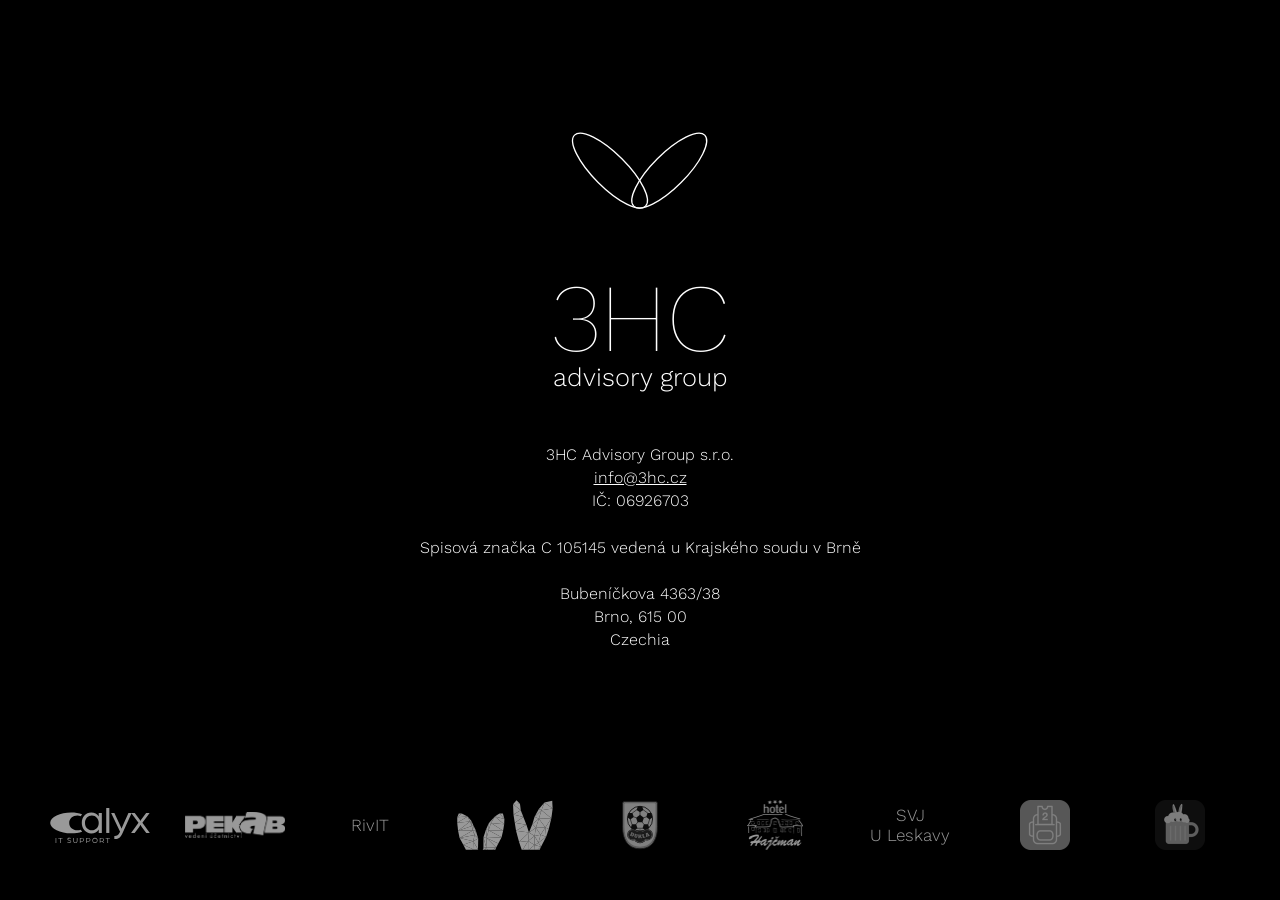
==== index.html @ c09b9a02 "Refresh: references strip, self-hosted font, SEO + link previews, favicon for dark tabs - References" ====
<!DOCTYPE html>
<html lang="en">
    <head>
        <meta charset="utf-8">
        <meta name="viewport" content="width=device-width, initial-scale=1">
        <meta name="color-scheme" content="dark">
        <title>3HC Advisory Group – IT consulting &amp; delivery</title>
        <meta name="description" content="Websites, mobile apps, Oracle Hyperion (HFM) and IT support, from first idea to running service. 3HC Advisory Group s.r.o., Brno, Czechia.">
        <meta name="author" content="Jiří Zajíc">
        <link rel="canonical" href="https://www.3hc.cz/">

        <link rel="preload" href="./fonts/work-sans-latin-100.woff2" as="font" type="font/woff2" crossorigin>
        <link rel="preload" href="./fonts/work-sans-latin-300.woff2" as="font" type="font/woff2" crossorigin>
        <link rel="stylesheet" href="./style.css?v=6610c8e1">

        <link rel="icon" href="./favicon.ico" sizes="32x32">
        <link rel="icon" href="./favicon.svg" type="image/svg+xml">
        <link rel="apple-touch-icon" href="./apple-touch-icon.png">
        <meta name="theme-color" content="#000000">

        <!-- Link previews (Facebook, LinkedIn, WhatsApp, Slack, …) -->
        <meta property="og:type" content="website">
        <meta property="og:site_name" content="3HC Advisory Group">
        <meta property="og:locale" content="en_GB">
        <meta property="og:url" content="https://www.3hc.cz/">
        <meta property="og:title" content="3HC Advisory Group – IT consulting &amp; delivery">
        <meta property="og:description" content="Websites, mobile apps, Oracle Hyperion (HFM) and IT support, from first idea to running service. 3HC Advisory Group s.r.o., Brno, Czechia.">
        <meta property="og:image" content="https://www.3hc.cz/og-image.png">
        <meta property="og:image:width" content="1200">
        <meta property="og:image:height" content="630">
        <meta property="og:image:alt" content="3HC advisory group">
        <meta name="twitter:card" content="summary_large_image">

        <script type="application/ld+json">
        {
            "@context": "https://schema.org",
            "@type": "Organization",
            "name": "3HC Advisory Group",
            "legalName": "3HC Advisory Group s.r.o.",
            "url": "https://www.3hc.cz/",
            "logo": "https://www.3hc.cz/icon-192.png",
            "email": "info@3hc.cz",
            "description": "Websites, mobile apps, Oracle Hyperion (HFM) and IT support, from first idea to running service.",
            "identifier": { "@type": "PropertyValue", "propertyID": "IČO", "value": "06926703" },
            "address": {
                "@type": "PostalAddress",
                "streetAddress": "Bubeníčkova 4363/38",
                "addressLocality": "Brno",
                "postalCode": "615 00",
                "addressCountry": "CZ"
            }
        }
        </script>
    </head>
    <body>
        <main>
            <div>
                <header>
                    <svg viewBox="0 0 100 100" version="1.1" xmlns="http://www.w3.org/2000/svg" aria-hidden="true" id="canvas1">
                        <ellipse id="earLeft" stroke="rgb(255, 255, 255)" fill="none" cx="0.04" cy="-21" rx="8.39" ry="25.1" transform="translate(49.83, 51.19) rotate(-45)" />
                        <ellipse id="earRight" stroke="rgb(255, 255, 255)" fill="none" cx="20.97" cy="-0.06" rx="25.1" ry="8.39" transform="translate(49.83, 51.19) rotate(-45)" />
                    </svg>
                    <h1><span class="threehc">3HC</span> <span class="advisorygroup">advisory group</span></h1>
                </header>
                <address>
                    3HC Advisory Group s.r.o.<br>
                    <a href="mailto:info@3hc.cz">info@3hc.cz</a><br>
                    IČ: 06926703<br>
                    <br>
                    Spisová značka C 105145 vedená u Krajského soudu v Brně<br>
                    <br>
                    Bubeníčkova 4363/38<br>
                    Brno, 615 00<br>
                    Czechia
                </address>
            </div>
        </main>
        <section aria-labelledby="references">
            <h2 id="references">references</h2>
            <a class="ref" href="https://www.calyx.cz/" target="_blank" rel="noopener"><img src="./img/refs/calyx.svg" alt="Calyx – IT support" width="100" height="50"></a>
            <a class="ref" href="https://www.pekab.cz/" target="_blank" rel="noopener"><img src="./img/refs/pekab.png" alt="PEKAB – vedení účetnictví" width="100" height="50"></a>
            <span class="ref word">RivIT</span>
            <a class="ref" href="https://www.zajicovalegal.cz/" target="_blank" rel="noopener"><img src="./img/refs/zajicovalegal.svg" alt="ZajicovaLegal – Petra Zajícová, advokátka" width="100" height="50"></a>
            <a class="ref tone" href="https://www.duklavysco.cz/" target="_blank" rel="noopener"><img src="./img/refs/duklavysco.svg" alt="FK Dukla Vyškov" width="100" height="50"></a>
            <a class="ref" href="http://www.hotelhajcman.cz/" target="_blank" rel="noopener"><img src="./img/refs/hotelhajcman.png" alt="Hotel Hajčman" width="100" height="50"></a>
            <a class="ref word" href="https://www.svj-u-leskavy.cz/" target="_blank" rel="noopener">SVJ U&nbsp;Leskavy</a>
            <a class="ref tone" href="https://bugsbunny338.github.io/listkomat-web/" target="_blank" rel="noopener"><img src="./img/refs/listkomat.png" alt="Lístkomat – SMS jízdenky" width="100" height="50"></a>
            <a class="ref tone" href="https://bugsbunny338.github.io/beer-llama-web/" target="_blank" rel="noopener"><img src="./img/refs/beer-llama.png" alt="Beer Llama – počítadlo piv" width="100" height="50"></a>
        </section>
    </body>
</html>
---- style.css ----
/* Work Sans 100 + 300, self-hosted (SIL OFL, fonts/OFL.txt) — no Google Fonts request. */
@font-face {
    font-family: 'Work Sans';
    font-style: normal;
    font-weight: 100;
    font-display: swap;
    src: url('./fonts/work-sans-latin-100.woff2') format('woff2');
    unicode-range: U+0000-00FF, U+0131, U+0152-0153, U+02BB-02BC, U+02C6, U+02DA, U+02DC, U+0304, U+0308, U+0329, U+2000-206F, U+20AC, U+2122, U+2191, U+2193, U+2212, U+2215, U+FEFF, U+FFFD;
}
@font-face {
    font-family: 'Work Sans';
    font-style: normal;
    font-weight: 100;
    font-display: swap;
    src: url('./fonts/work-sans-latin-ext-100.woff2') format('woff2');
    unicode-range: U+0100-02BA, U+02BD-02C5, U+02C7-02CC, U+02CE-02D7, U+02DD-02FF, U+0304, U+0308, U+0329, U+1D00-1DBF, U+1E00-1E9F, U+1EF2-1EFF, U+2020, U+20A0-20AB, U+20AD-20C0, U+2113, U+2C60-2C7F, U+A720-A7FF;
}
@font-face {
    font-family: 'Work Sans';
    font-style: normal;
    font-weight: 300;
    font-display: swap;
    src: url('./fonts/work-sans-latin-300.woff2') format('woff2');
    unicode-range: U+0000-00FF, U+0131, U+0152-0153, U+02BB-02BC, U+02C6, U+02DA, U+02DC, U+0304, U+0308, U+0329, U+2000-206F, U+20AC, U+2122, U+2191, U+2193, U+2212, U+2215, U+FEFF, U+FFFD;
}
@font-face {
    font-family: 'Work Sans';
    font-style: normal;
    font-weight: 300;
    font-display: swap;
    src: url('./fonts/work-sans-latin-ext-300.woff2') format('woff2');
    unicode-range: U+0100-02BA, U+02BD-02C5, U+02C7-02CC, U+02CE-02D7, U+02DD-02FF, U+0304, U+0308, U+0329, U+1D00-1DBF, U+1E00-1E9F, U+1EF2-1EFF, U+2020, U+20A0-20AB, U+20AD-20C0, U+2113, U+2C60-2C7F, U+A720-A7FF;
}

@keyframes cutLeftEar {
    /* https://css-tricks.com/css-keyframe-animation-delay-iterations/ */
    0% { transform: translate(49.83px, 51.19px) rotate(-45deg); }
    2% { transform: translate(49.83px, 51.19px) rotate(-45deg); }
    5% { transform: translate(49.83px, 51.19px) rotate(-25deg); }
    10% { transform: translate(49.83px, 51.19px) rotate(-45deg); }
    100% { transform: translate(49.83px, 51.19px) rotate(-45deg); }
}

@keyframes cutRightEar {
    /* https://css-tricks.com/css-keyframe-animation-delay-iterations/ */
    0% { transform: translate(49.83px, 51.19px) rotate(-45deg); }
    5% { transform: translate(49.83px, 51.19px) rotate(-55deg); }
    10% { transform: translate(49.83px, 51.19px) rotate(-45deg); }
    100% { transform: translate(49.83px, 51.19px) rotate(-45deg); }
}

html, body {
    height: 100%;
}

body {
    background-color: black;
    color: white;
    font-family: 'Work Sans', sans-serif;
    font-weight: 300;
    text-align: center;
    display: flex;
    flex-direction: column;
    margin: 0;
    min-height: 100%;
}

main {
    flex-grow: 1;
    display: flex;
    justify-content: center;
    align-items: center;
}

::selection {
    color: black;
    background: rgba(255, 255, 255, 0.996);
}

::-moz-selection {
    color: black;
    background: rgba(255, 255, 255, 0.996);
}

a {
    color: white;
}

a:hover {
    text-decoration: none;
}

svg {
    margin-bottom: -40px;
    width: 200px;
}

#earLeft {
    animation-name: cutLeftEar;
    animation-duration: 10s;
    transition-timing-function: ease-in-out;
    animation-iteration-count: infinite;
}

#earRight {
    animation-name: cutRightEar;
    animation-duration: 10s;
    transition-timing-function: ease-in-out;
    animation-iteration-count: infinite;
}

#earLeft, #earRight {
    stroke-width: 0.65;
}

/* One h1, two lines: "3HC" over "advisory group" (was two h1s). */
h1 {
    font-size: 1em; /* the spans keep their old sizes (6em / 1.6em of 16px) */
    font-weight: 300;
    margin: 0 0 3.2em; /* = the old 2em under "advisory group" (1.6em) */
}

h1 .threehc {
    display: block;
    font-weight: 100;
    font-size: 6em;
}

h1 .advisorygroup {
    display: block;
    font-size: 1.6em;
    margin-top: -0.5em;
}

address {
    font-style: normal;
    line-height: 1.45;
}

section {
    padding: 50px 0;
    overflow-x: scroll;
    overflow-y: hidden;
    white-space: nowrap;

    -ms-overflow-style: none; /* Internet Explorer 10+ */
    scrollbar-width: none; /* Firefox */
}

section::-webkit-scrollbar {
    display: none; /* Safari and Chrome */
}

section h2 {
    display: none;
}

/* References: light-grey silhouettes, full colour on hover / keyboard focus. */
.ref {
    display: inline-flex;
    align-items: center;
    justify-content: center;
    vertical-align: middle;
    margin: 0 15px;
    height: 50px;
    width: 100px;
    text-decoration: none;
}

.ref img {
    width: 100px;
    height: 50px;
    object-fit: contain;
    filter: brightness(0) invert(1);
    opacity: 0.6;
    transition: filter 0.2s, opacity 0.2s;
}

/* Crests, textured marks and app icons lose their detail as a silhouette: grey them instead. */
.ref.tone img {
    filter: grayscale(1);
    opacity: 0.5;
}

.ref.word {
    color: rgba(255, 255, 255, 0.6);
    font-size: 17px;
    line-height: 1.2;
    white-space: normal;
    transition: color 0.2s;
}

a.ref:hover img, a.ref:focus-visible img {
    filter: none;
    opacity: 1;
}

.ref.word:hover, a.ref.word:focus-visible {
    color: white;
}

a.ref:focus-visible {
    outline: 1px solid rgba(255, 255, 255, 0.6);
    outline-offset: 4px;
}
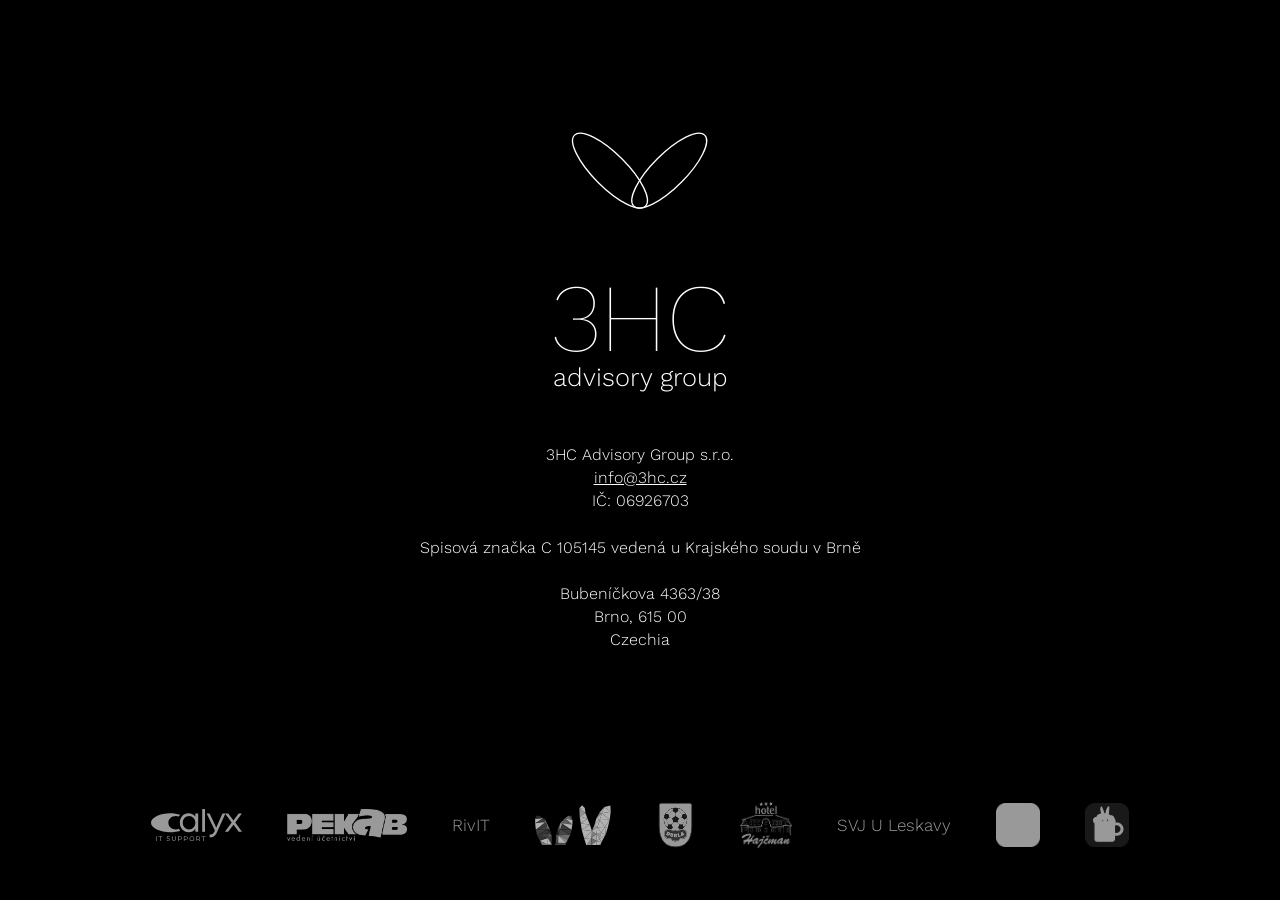
==== commit d76dfb8f: "References: even spacing, phone rows, lighter files (~100 KB less) - Logos sized by shape (--h per i" ====
--- a/index.html
+++ b/index.html
@@ -9,9 +9,9 @@
         <meta name="author" content="Jiří Zajíc">
         <link rel="canonical" href="https://www.3hc.cz/">
 
-        <link rel="preload" href="./fonts/work-sans-latin-100.woff2" as="font" type="font/woff2" crossorigin>
+        <link rel="preload" href="./fonts/work-sans-3hc-100.woff2" as="font" type="font/woff2" crossorigin>
         <link rel="preload" href="./fonts/work-sans-latin-300.woff2" as="font" type="font/woff2" crossorigin>
-        <link rel="stylesheet" href="./style.css?v=6610c8e1">
+        <link rel="stylesheet" href="./style.css?v=ef1c9697">
 
         <link rel="icon" href="./favicon.ico" sizes="32x32">
         <link rel="icon" href="./favicon.svg" type="image/svg+xml">
@@ -77,15 +77,15 @@
         </main>
         <section aria-labelledby="references">
             <h2 id="references">references</h2>
-            <a class="ref" href="https://www.calyx.cz/" target="_blank" rel="noopener"><img src="./img/refs/calyx.svg" alt="Calyx – IT support" width="100" height="50"></a>
-            <a class="ref" href="https://www.pekab.cz/" target="_blank" rel="noopener"><img src="./img/refs/pekab.png" alt="PEKAB – vedení účetnictví" width="100" height="50"></a>
+            <a class="ref" href="https://www.calyx.cz/" target="_blank" rel="noopener"><img src="./img/refs/calyx.svg" alt="Calyx – IT support" width="91" height="32" style="--h: 32px"></a>
+            <a class="ref" href="https://www.pekab.cz/" target="_blank" rel="noopener"><img src="./img/refs/pekab.png" alt="PEKAB – vedení účetnictví" width="119" height="32" style="--h: 32px"></a>
             <span class="ref word">RivIT</span>
-            <a class="ref" href="https://www.zajicovalegal.cz/" target="_blank" rel="noopener"><img src="./img/refs/zajicovalegal.svg" alt="ZajicovaLegal – Petra Zajícová, advokátka" width="100" height="50"></a>
-            <a class="ref tone" href="https://www.duklavysco.cz/" target="_blank" rel="noopener"><img src="./img/refs/duklavysco.svg" alt="FK Dukla Vyškov" width="100" height="50"></a>
-            <a class="ref" href="http://www.hotelhajcman.cz/" target="_blank" rel="noopener"><img src="./img/refs/hotelhajcman.png" alt="Hotel Hajčman" width="100" height="50"></a>
+            <a class="ref tone-light" href="https://www.zajicovalegal.cz/" target="_blank" rel="noopener"><img src="./img/refs/zajicovalegal.svg" alt="ZajicovaLegal – Petra Zajícová, advokátka" width="77" height="40" style="--h: 40px"></a>
+            <a class="ref tone" href="https://www.duklavysco.cz/" target="_blank" rel="noopener"><img src="./img/refs/duklavysco.svg" alt="FK Dukla Vyškov" width="39" height="46" style="--h: 46px"></a>
+            <a class="ref" href="http://www.hotelhajcman.cz/" target="_blank" rel="noopener"><img src="./img/refs/hotelhajcman.png" alt="Hotel Hajčman" width="52" height="46" style="--h: 46px"></a>
             <a class="ref word" href="https://www.svj-u-leskavy.cz/" target="_blank" rel="noopener">SVJ U&nbsp;Leskavy</a>
-            <a class="ref tone" href="https://bugsbunny338.github.io/listkomat-web/" target="_blank" rel="noopener"><img src="./img/refs/listkomat.png" alt="Lístkomat – SMS jízdenky" width="100" height="50"></a>
-            <a class="ref tone" href="https://bugsbunny338.github.io/beer-llama-web/" target="_blank" rel="noopener"><img src="./img/refs/beer-llama.png" alt="Beer Llama – počítadlo piv" width="100" height="50"></a>
+            <a class="ref tone" href="https://bugsbunny338.github.io/listkomat-web/" target="_blank" rel="noopener"><img src="./img/refs/listkomat.png" alt="Lístkomat – SMS jízdenky" width="44" height="44" style="--h: 44px"></a>
+            <a class="ref tone" href="https://bugsbunny338.github.io/beer-llama-web/" target="_blank" rel="noopener"><img src="./img/refs/beer-llama.png" alt="Beer Llama – počítadlo piv" width="44" height="44" style="--h: 44px"></a>
         </section>
     </body>
 </html>
--- a/style.css
+++ b/style.css
@@ -1,19 +1,12 @@
-/* Work Sans 100 + 300, self-hosted (SIL OFL, fonts/OFL.txt) — no Google Fonts request. */
+/* Work Sans, self-hosted (SIL OFL, fonts/OFL.txt) — no Google Fonts request.
+   Weight 100 only draws "3HC", so it is subset to those three glyphs (~2 KB). */
 @font-face {
     font-family: 'Work Sans';
     font-style: normal;
     font-weight: 100;
     font-display: swap;
-    src: url('./fonts/work-sans-latin-100.woff2') format('woff2');
-    unicode-range: U+0000-00FF, U+0131, U+0152-0153, U+02BB-02BC, U+02C6, U+02DA, U+02DC, U+0304, U+0308, U+0329, U+2000-206F, U+20AC, U+2122, U+2191, U+2193, U+2212, U+2215, U+FEFF, U+FFFD;
-}
-@font-face {
-    font-family: 'Work Sans';
-    font-style: normal;
-    font-weight: 100;
-    font-display: swap;
-    src: url('./fonts/work-sans-latin-ext-100.woff2') format('woff2');
-    unicode-range: U+0100-02BA, U+02BD-02C5, U+02C7-02CC, U+02CE-02D7, U+02DD-02FF, U+0304, U+0308, U+0329, U+1D00-1DBF, U+1E00-1E9F, U+1EF2-1EFF, U+2020, U+20A0-20AB, U+20AD-20C0, U+2113, U+2C60-2C7F, U+A720-A7FF;
+    src: url('./fonts/work-sans-3hc-100.woff2') format('woff2');
+    unicode-range: U+0033, U+0043, U+0048;
 }
 @font-face {
     font-family: 'Work Sans';
@@ -155,31 +148,38 @@
     display: none;
 }
 
-/* References: light-grey silhouettes, full colour on hover / keyboard focus. */
+/* References: light-grey by default, full colour on hover / keyboard focus.
+   Each logo is sized by its shape (wide ones shorter, square ones taller, --h on the img)
+   and all share one gap, so they read as equal weight. */
 .ref {
     display: inline-flex;
     align-items: center;
     justify-content: center;
     vertical-align: middle;
-    margin: 0 15px;
     height: 50px;
-    width: 100px;
+    margin: 0 20px;
     text-decoration: none;
+    outline: none; /* focus shows as the colour change below */
 }
 
 .ref img {
-    width: 100px;
-    height: 50px;
-    object-fit: contain;
+    height: var(--h, 40px);
+    width: auto;
     filter: brightness(0) invert(1);
     opacity: 0.6;
     transition: filter 0.2s, opacity 0.2s;
 }
 
+/* ZajicovaLegal's ears: keep the triangles, in light greys. */
+.ref.tone-light img {
+    filter: grayscale(1) brightness(2.6) contrast(0.85);
+    opacity: 0.75;
+}
+
 /* Crests, textured marks and app icons lose their detail as a silhouette: grey them instead. */
 .ref.tone img {
-    filter: grayscale(1);
-    opacity: 0.5;
+    filter: grayscale(1) brightness(1.5);
+    opacity: 0.6;
 }
 
 .ref.word {
@@ -199,7 +199,30 @@
     color: white;
 }
 
-a.ref:focus-visible {
-    outline: 1px solid rgba(255, 255, 255, 0.6);
-    outline-offset: 4px;
-}
+
+/* Phones: wrap the references into centred rows instead of a strip you'd have to swipe. */
+@media (max-width: 700px) {
+    section {
+        display: flex;
+        flex-wrap: wrap;
+        justify-content: center;
+        align-items: center;
+        gap: 18px 30px;
+        padding: 40px 16px 48px;
+        overflow: visible;
+        white-space: normal;
+    }
+
+    .ref {
+        margin: 0;
+        height: 44px;
+    }
+
+    .ref img {
+        height: calc(var(--h, 40px) * 0.85);
+    }
+
+    .ref.word {
+        font-size: 15px;
+    }
+}
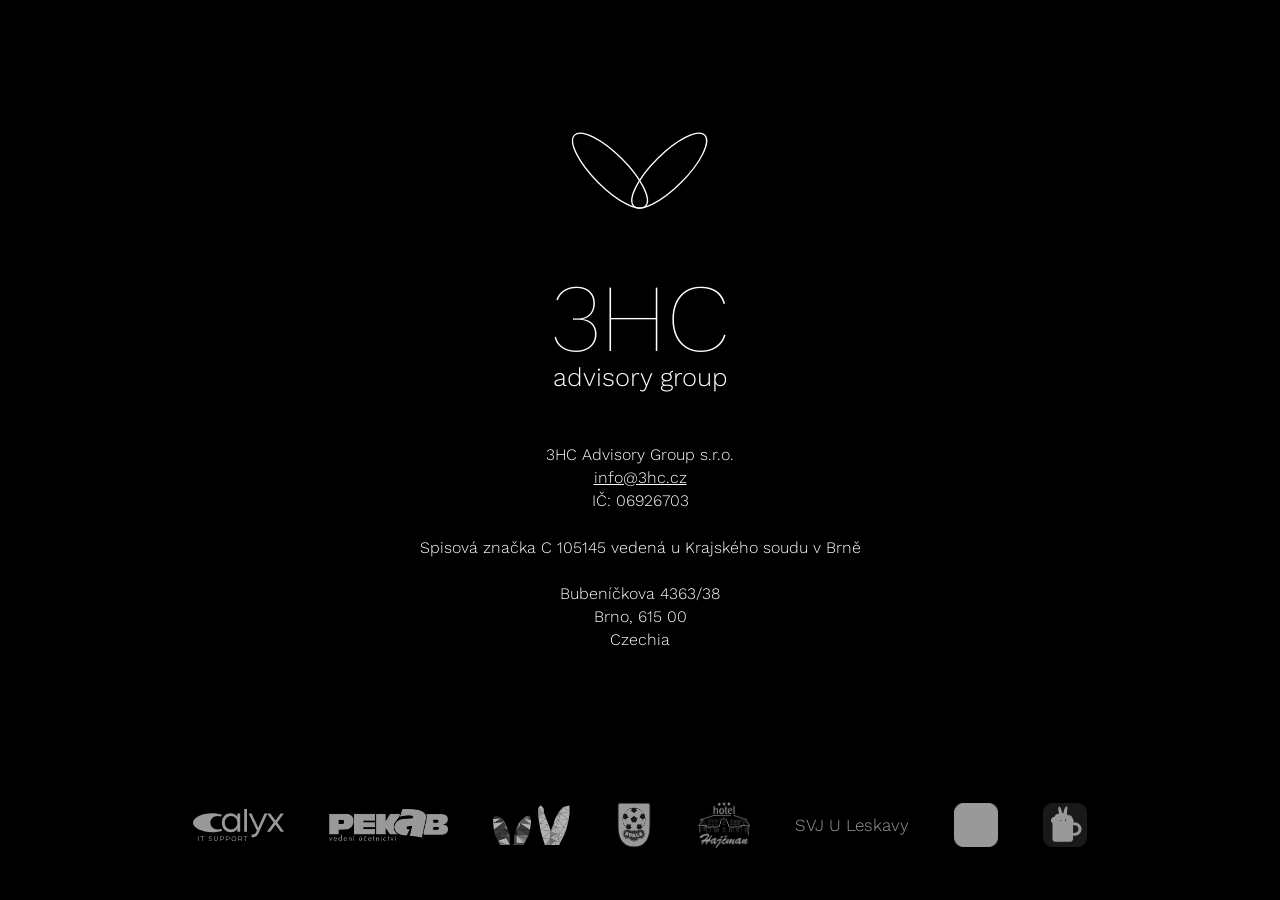
==== commit 675b5c50: "References: remove RivIT for now (Jiri, 2026-11-21) Co-Authored-By: Claude Opus 5.5 <noreply@anthrop" ====
--- a/index.html
+++ b/index.html
@@ -79,7 +79,6 @@
             <h2 id="references">references</h2>
             <a class="ref" href="https://www.calyx.cz/" target="_blank" rel="noopener"><img src="./img/refs/calyx.svg" alt="Calyx – IT support" width="91" height="32" style="--h: 32px"></a>
             <a class="ref" href="https://www.pekab.cz/" target="_blank" rel="noopener"><img src="./img/refs/pekab.png" alt="PEKAB – vedení účetnictví" width="119" height="32" style="--h: 32px"></a>
-            <span class="ref word">RivIT</span>
             <a class="ref tone-light" href="https://www.zajicovalegal.cz/" target="_blank" rel="noopener"><img src="./img/refs/zajicovalegal.svg" alt="ZajicovaLegal – Petra Zajícová, advokátka" width="77" height="40" style="--h: 40px"></a>
             <a class="ref tone" href="https://www.duklavysco.cz/" target="_blank" rel="noopener"><img src="./img/refs/duklavysco.svg" alt="FK Dukla Vyškov" width="39" height="46" style="--h: 46px"></a>
             <a class="ref" href="http://www.hotelhajcman.cz/" target="_blank" rel="noopener"><img src="./img/refs/hotelhajcman.png" alt="Hotel Hajčman" width="52" height="46" style="--h: 46px"></a>
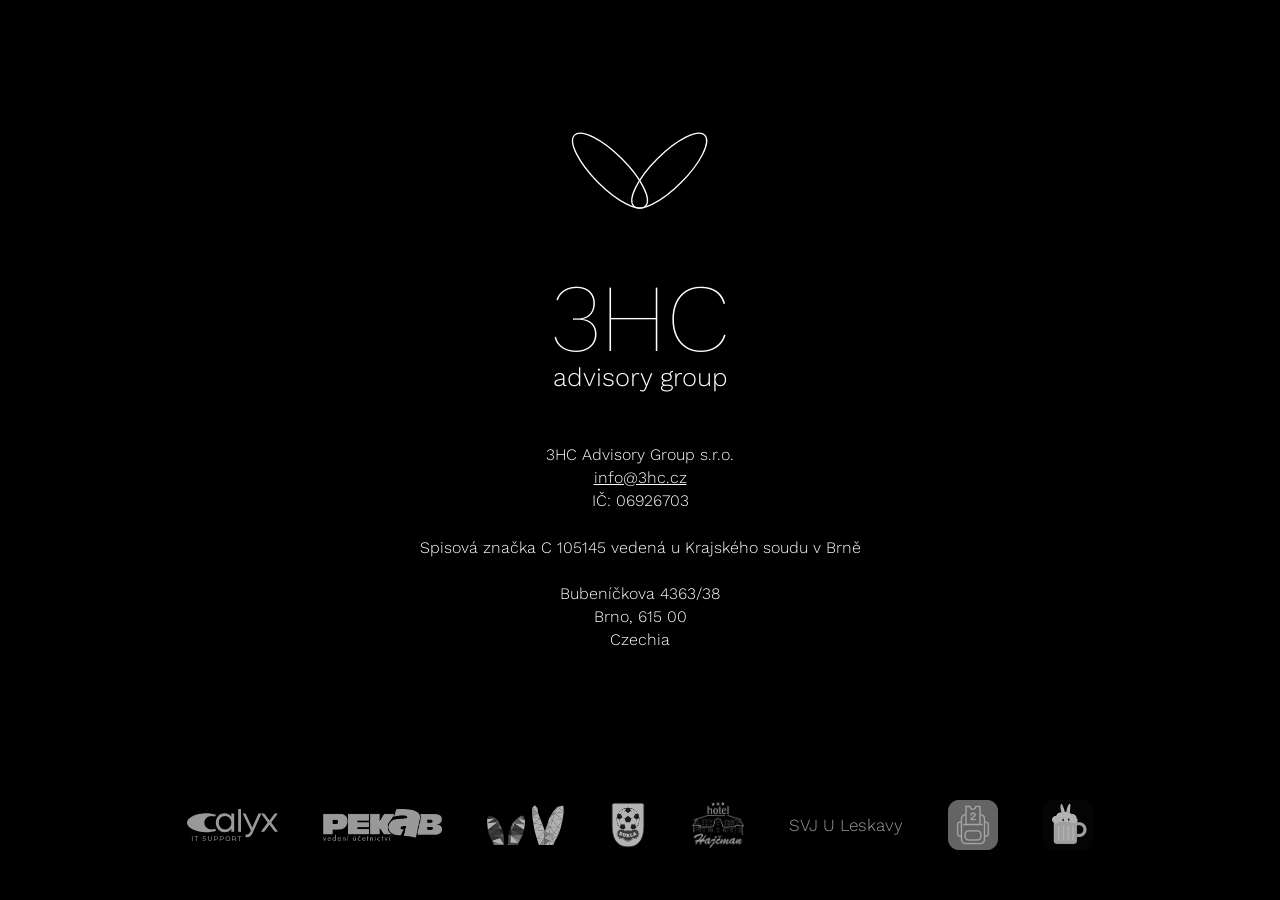
==== commit f2bffea4: "References: app icons 50px and greyed with their glyph kept Both app icons now fill the 50px row (we" ====
--- a/index.html
+++ b/index.html
@@ -11,7 +11,7 @@
 
         <link rel="preload" href="./fonts/work-sans-3hc-100.woff2" as="font" type="font/woff2" crossorigin>
         <link rel="preload" href="./fonts/work-sans-latin-300.woff2" as="font" type="font/woff2" crossorigin>
-        <link rel="stylesheet" href="./style.css?v=ef1c9697">
+        <link rel="stylesheet" href="./style.css?v=7917b2ae">
 
         <link rel="icon" href="./favicon.ico" sizes="32x32">
         <link rel="icon" href="./favicon.svg" type="image/svg+xml">
@@ -83,8 +83,8 @@
             <a class="ref tone" href="https://www.duklavysco.cz/" target="_blank" rel="noopener"><img src="./img/refs/duklavysco.svg" alt="FK Dukla Vyškov" width="39" height="46" style="--h: 46px"></a>
             <a class="ref" href="http://www.hotelhajcman.cz/" target="_blank" rel="noopener"><img src="./img/refs/hotelhajcman.png" alt="Hotel Hajčman" width="52" height="46" style="--h: 46px"></a>
             <a class="ref word" href="https://www.svj-u-leskavy.cz/" target="_blank" rel="noopener">SVJ U&nbsp;Leskavy</a>
-            <a class="ref tone" href="https://bugsbunny338.github.io/listkomat-web/" target="_blank" rel="noopener"><img src="./img/refs/listkomat.png" alt="Lístkomat – SMS jízdenky" width="44" height="44" style="--h: 44px"></a>
-            <a class="ref tone" href="https://bugsbunny338.github.io/beer-llama-web/" target="_blank" rel="noopener"><img src="./img/refs/beer-llama.png" alt="Beer Llama – počítadlo piv" width="44" height="44" style="--h: 44px"></a>
+            <a class="ref tone" href="https://bugsbunny338.github.io/listkomat-web/" target="_blank" rel="noopener"><img src="./img/refs/listkomat.png" alt="Lístkomat – SMS jízdenky" width="50" height="50" style="--h: 50px; --grey: grayscale(1) brightness(0.8) contrast(1.4)"></a>
+            <a class="ref tone" href="https://bugsbunny338.github.io/beer-llama-web/" target="_blank" rel="noopener"><img src="./img/refs/beer-llama.png" alt="Beer Llama – počítadlo piv" width="50" height="50" style="--h: 50px; --grey: grayscale(1) brightness(1.1) contrast(1.25)"></a>
         </section>
     </body>
 </html>
--- a/style.css
+++ b/style.css
@@ -177,9 +177,10 @@
 }
 
 /* Crests, textured marks and app icons lose their detail as a silhouette: grey them instead. */
+/* --grey on the img overrides the treatment per logo (app icons need their glyph kept). */
 .ref.tone img {
-    filter: grayscale(1) brightness(1.5);
-    opacity: 0.6;
+    filter: var(--grey, grayscale(1) brightness(1.5));
+    opacity: 0.7;
 }
 
 .ref.word {
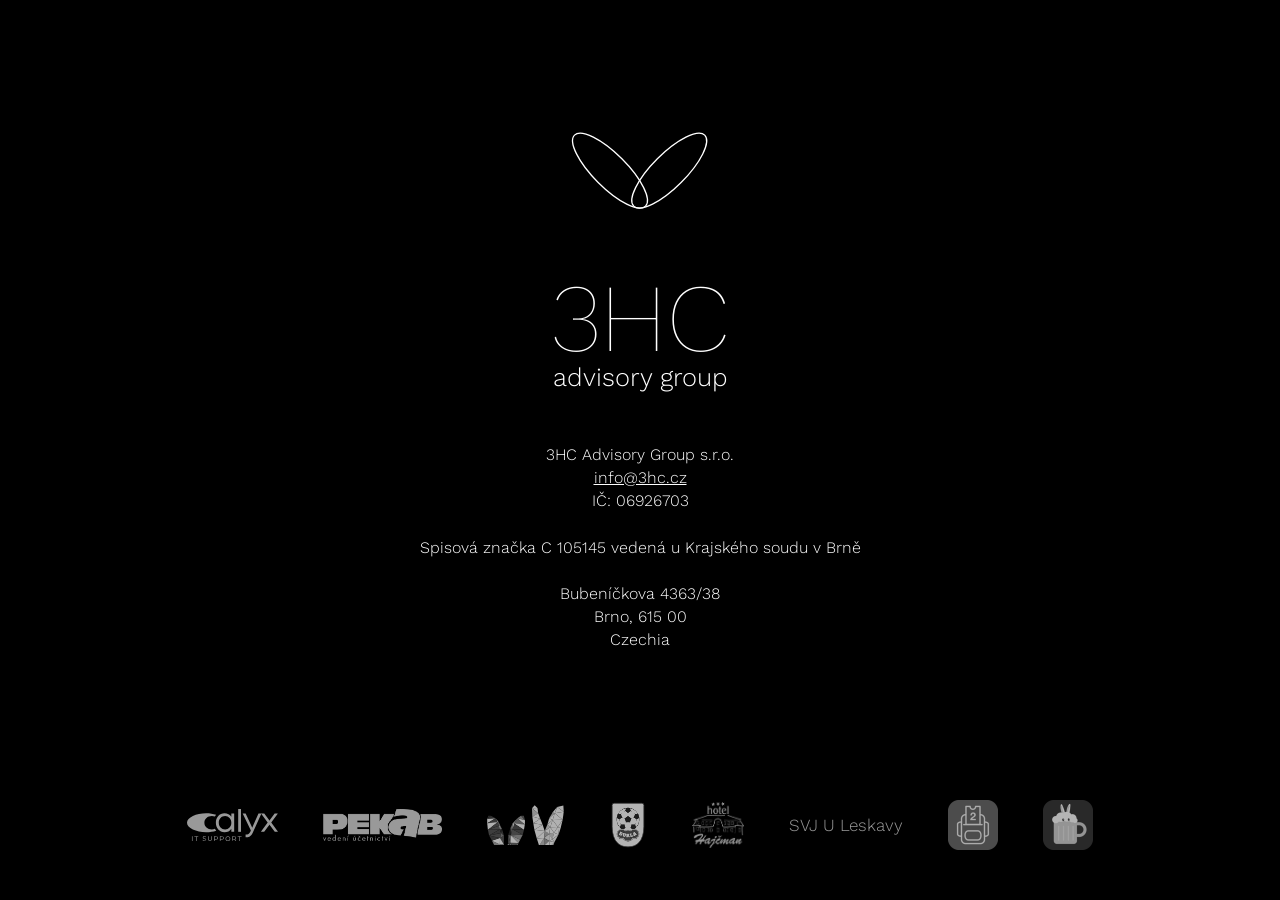
==== commit 1e0cffc6: "References: hand-toned grey app icons, cross-fade to colour on hover CSS filters still flattened the" ====
--- a/index.html
+++ b/index.html
@@ -11,7 +11,7 @@
 
         <link rel="preload" href="./fonts/work-sans-3hc-100.woff2" as="font" type="font/woff2" crossorigin>
         <link rel="preload" href="./fonts/work-sans-latin-300.woff2" as="font" type="font/woff2" crossorigin>
-        <link rel="stylesheet" href="./style.css?v=7917b2ae">
+        <link rel="stylesheet" href="./style.css?v=0e337a31">
 
         <link rel="icon" href="./favicon.ico" sizes="32x32">
         <link rel="icon" href="./favicon.svg" type="image/svg+xml">
@@ -83,8 +83,8 @@
             <a class="ref tone" href="https://www.duklavysco.cz/" target="_blank" rel="noopener"><img src="./img/refs/duklavysco.svg" alt="FK Dukla Vyškov" width="39" height="46" style="--h: 46px"></a>
             <a class="ref" href="http://www.hotelhajcman.cz/" target="_blank" rel="noopener"><img src="./img/refs/hotelhajcman.png" alt="Hotel Hajčman" width="52" height="46" style="--h: 46px"></a>
             <a class="ref word" href="https://www.svj-u-leskavy.cz/" target="_blank" rel="noopener">SVJ U&nbsp;Leskavy</a>
-            <a class="ref tone" href="https://bugsbunny338.github.io/listkomat-web/" target="_blank" rel="noopener"><img src="./img/refs/listkomat.png" alt="Lístkomat – SMS jízdenky" width="50" height="50" style="--h: 50px; --grey: grayscale(1) brightness(0.8) contrast(1.4)"></a>
-            <a class="ref tone" href="https://bugsbunny338.github.io/beer-llama-web/" target="_blank" rel="noopener"><img src="./img/refs/beer-llama.png" alt="Beer Llama – počítadlo piv" width="50" height="50" style="--h: 50px; --grey: grayscale(1) brightness(1.1) contrast(1.25)"></a>
+            <a class="ref duo" href="https://bugsbunny338.github.io/listkomat-web/" target="_blank" rel="noopener"><img src="./img/refs/listkomat-grey.png" alt="Lístkomat – SMS jízdenky" width="50" height="50" style="--h: 50px"><img class="c" src="./img/refs/listkomat.png" alt="" aria-hidden="true" width="50" height="50" style="--h: 50px"></a>
+            <a class="ref duo" href="https://bugsbunny338.github.io/beer-llama-web/" target="_blank" rel="noopener"><img src="./img/refs/beer-llama-grey.png" alt="Beer Llama – počítadlo piv" width="50" height="50" style="--h: 50px"><img class="c" src="./img/refs/beer-llama.png" alt="" aria-hidden="true" width="50" height="50" style="--h: 50px"></a>
         </section>
     </body>
 </html>
--- a/style.css
+++ b/style.css
@@ -170,6 +170,26 @@
     transition: filter 0.2s, opacity 0.2s;
 }
 
+/* App icons: a hand-toned grey version (keeps the glyph; filters flattened it),
+   cross-fading to the colour icon on hover / keyboard focus. */
+.ref.duo {
+    position: relative;
+}
+
+.ref.duo img {
+    filter: none;
+    opacity: 0.8;
+}
+
+.ref.duo img.c {
+    position: absolute;
+    opacity: 0;
+}
+
+a.ref.duo:hover img.c, a.ref.duo:focus-visible img.c {
+    opacity: 1;
+}
+
 /* ZajicovaLegal's ears: keep the triangles, in light greys. */
 .ref.tone-light img {
     filter: grayscale(1) brightness(2.6) contrast(0.85);
@@ -177,9 +197,8 @@
 }
 
 /* Crests, textured marks and app icons lose their detail as a silhouette: grey them instead. */
-/* --grey on the img overrides the treatment per logo (app icons need their glyph kept). */
 .ref.tone img {
-    filter: var(--grey, grayscale(1) brightness(1.5));
+    filter: grayscale(1) brightness(1.5);
     opacity: 0.7;
 }
 
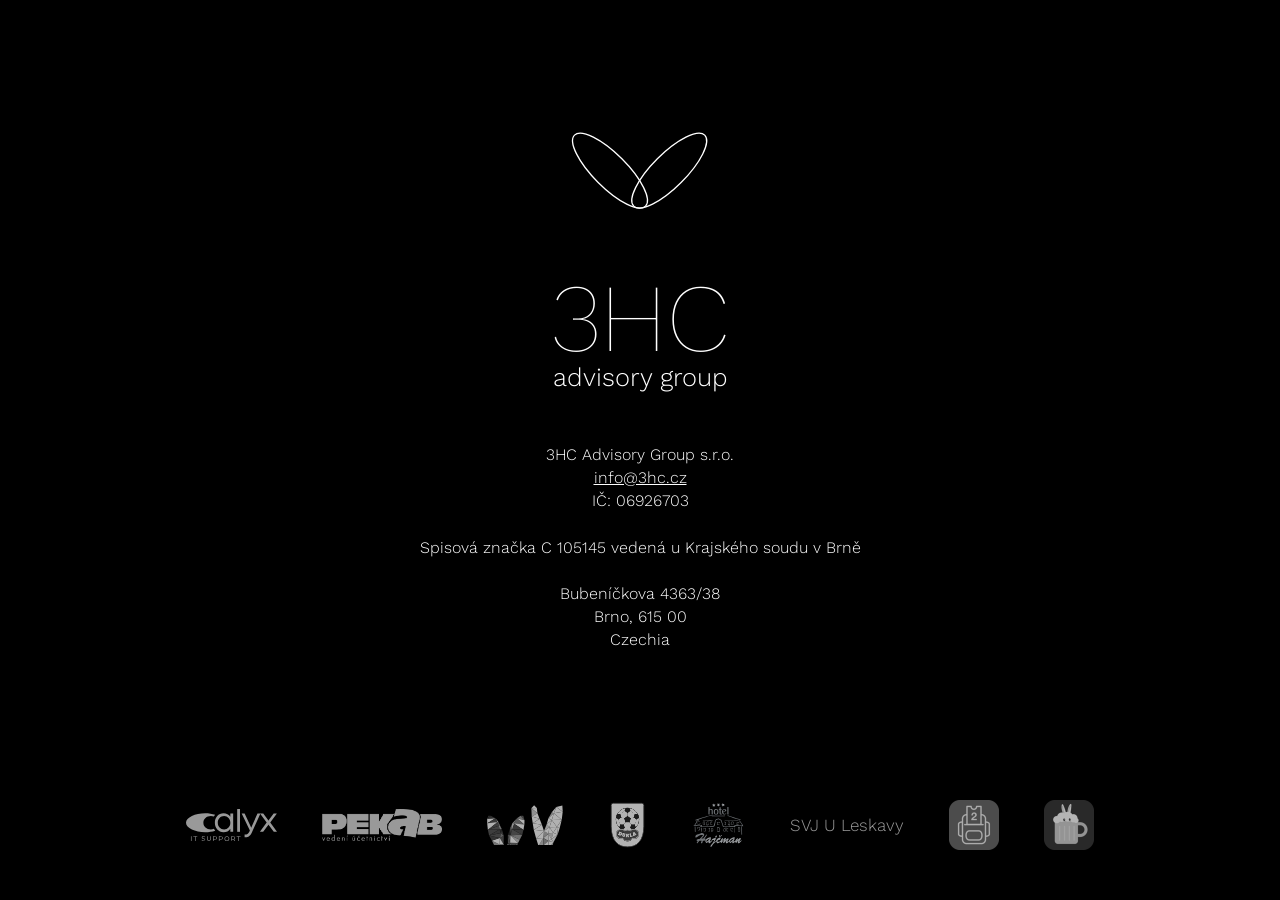
==== commit cc0f4caa: "References: Hotel Hajčman as a vector grey/colour pair (from hajcman-web-redesign) SVG trace of the " ====
--- a/index.html
+++ b/index.html
@@ -81,7 +81,7 @@
             <a class="ref" href="https://www.pekab.cz/" target="_blank" rel="noopener"><img src="./img/refs/pekab.png" alt="PEKAB – vedení účetnictví" width="119" height="32" style="--h: 32px"></a>
             <a class="ref tone-light" href="https://www.zajicovalegal.cz/" target="_blank" rel="noopener"><img src="./img/refs/zajicovalegal.svg" alt="ZajicovaLegal – Petra Zajícová, advokátka" width="77" height="40" style="--h: 40px"></a>
             <a class="ref tone" href="https://www.duklavysco.cz/" target="_blank" rel="noopener"><img src="./img/refs/duklavysco.svg" alt="FK Dukla Vyškov" width="39" height="46" style="--h: 46px"></a>
-            <a class="ref" href="http://www.hotelhajcman.cz/" target="_blank" rel="noopener"><img src="./img/refs/hotelhajcman.png" alt="Hotel Hajčman" width="52" height="46" style="--h: 46px"></a>
+            <a class="ref duo" href="http://www.hotelhajcman.cz/" target="_blank" rel="noopener"><img src="./img/refs/hotelhajcman-grey.svg" alt="Hotel Hajčman" width="53" height="46" style="--h: 46px"><img class="c" src="./img/refs/hotelhajcman.svg" alt="" aria-hidden="true" width="53" height="46" style="--h: 46px"></a>
             <a class="ref word" href="https://www.svj-u-leskavy.cz/" target="_blank" rel="noopener">SVJ U&nbsp;Leskavy</a>
             <a class="ref duo" href="https://bugsbunny338.github.io/listkomat-web/" target="_blank" rel="noopener"><img src="./img/refs/listkomat-grey.png" alt="Lístkomat – SMS jízdenky" width="50" height="50" style="--h: 50px"><img class="c" src="./img/refs/listkomat.png" alt="" aria-hidden="true" width="50" height="50" style="--h: 50px"></a>
             <a class="ref duo" href="https://bugsbunny338.github.io/beer-llama-web/" target="_blank" rel="noopener"><img src="./img/refs/beer-llama-grey.png" alt="Beer Llama – počítadlo piv" width="50" height="50" style="--h: 50px"><img class="c" src="./img/refs/beer-llama.png" alt="" aria-hidden="true" width="50" height="50" style="--h: 50px"></a>
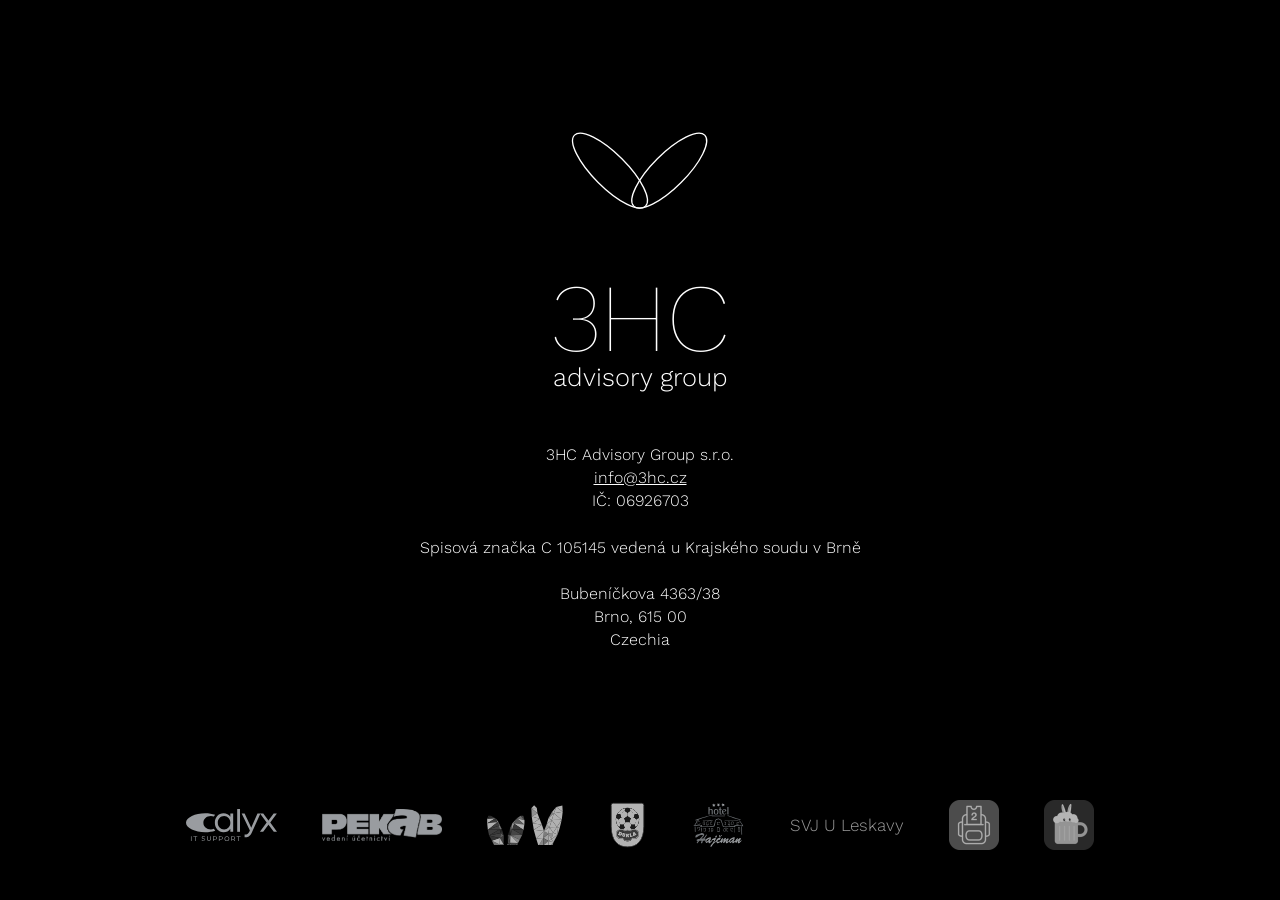
==== commit a1f06913: "References: smooth hover — Calyx and Pekab as grey/colour pairs, steady grey layer, no end-of-fade s" ====
--- a/index.html
+++ b/index.html
@@ -11,7 +11,7 @@
 
         <link rel="preload" href="./fonts/work-sans-3hc-100.woff2" as="font" type="font/woff2" crossorigin>
         <link rel="preload" href="./fonts/work-sans-latin-300.woff2" as="font" type="font/woff2" crossorigin>
-        <link rel="stylesheet" href="./style.css?v=0e337a31">
+        <link rel="stylesheet" href="./style.css?v=9ac157b1">
 
         <link rel="icon" href="./favicon.ico" sizes="32x32">
         <link rel="icon" href="./favicon.svg" type="image/svg+xml">
@@ -77,8 +77,8 @@
         </main>
         <section aria-labelledby="references">
             <h2 id="references">references</h2>
-            <a class="ref" href="https://www.calyx.cz/" target="_blank" rel="noopener"><img src="./img/refs/calyx.svg" alt="Calyx – IT support" width="91" height="32" style="--h: 32px"></a>
-            <a class="ref" href="https://www.pekab.cz/" target="_blank" rel="noopener"><img src="./img/refs/pekab.png" alt="PEKAB – vedení účetnictví" width="119" height="32" style="--h: 32px"></a>
+            <a class="ref duo" href="https://www.calyx.cz/" target="_blank" rel="noopener"><img src="./img/refs/calyx-grey.svg" alt="Calyx – IT support" width="91" height="32" style="--h: 32px"><img class="c" src="./img/refs/calyx.svg" alt="" aria-hidden="true" width="91" height="32" style="--h: 32px"></a>
+            <a class="ref duo" href="https://www.pekab.cz/" target="_blank" rel="noopener"><img src="./img/refs/pekab-grey.png" alt="PEKAB – vedení účetnictví" width="119" height="32" style="--h: 32px"><img class="c" src="./img/refs/pekab.png" alt="" aria-hidden="true" width="119" height="32" style="--h: 32px"></a>
             <a class="ref tone-light" href="https://www.zajicovalegal.cz/" target="_blank" rel="noopener"><img src="./img/refs/zajicovalegal.svg" alt="ZajicovaLegal – Petra Zajícová, advokátka" width="77" height="40" style="--h: 40px"></a>
             <a class="ref tone" href="https://www.duklavysco.cz/" target="_blank" rel="noopener"><img src="./img/refs/duklavysco.svg" alt="FK Dukla Vyškov" width="39" height="46" style="--h: 46px"></a>
             <a class="ref duo" href="http://www.hotelhajcman.cz/" target="_blank" rel="noopener"><img src="./img/refs/hotelhajcman-grey.svg" alt="Hotel Hajčman" width="53" height="46" style="--h: 46px"><img class="c" src="./img/refs/hotelhajcman.svg" alt="" aria-hidden="true" width="53" height="46" style="--h: 46px"></a>
--- a/style.css
+++ b/style.css
@@ -170,19 +170,37 @@
     transition: filter 0.2s, opacity 0.2s;
 }
 
-/* App icons: a hand-toned grey version (keeps the glyph; filters flattened it),
-   cross-fading to the colour icon on hover / keyboard focus. */
+/* Grey/colour pairs (Calyx, Pekab, Hotel Hajčman, the app icons): a prepared grey image with
+   the colour image on top, fading in on hover / keyboard focus. A filter can't do this
+   smoothly: brightness(0) invert(1) -> none passes through a flat mid-grey halfway. */
 .ref.duo {
     position: relative;
 }
 
+/* Only the colour layer fades; the grey layer stays put underneath. Both stay on
+   their own compositing layer, so the browser doesn't re-render (and "snap") at
+   the end of the fade. */
 .ref.duo img {
     filter: none;
     opacity: 0.8;
+    transition: none;
+    will-change: opacity;
+}
+
+/* keep the grey layer at 0.8 on hover too (the generic hover rule would lift it to 1) */
+a.ref.duo:hover img, a.ref.duo:focus-visible img {
+    filter: none;
+    opacity: 0.8;
+}
+
+.ref.duo img.c,
+a.ref.duo:hover img.c,
+a.ref.duo:focus-visible img.c {
+    position: absolute;
+    transition: opacity 0.25s ease;
 }
 
 .ref.duo img.c {
-    position: absolute;
     opacity: 0;
 }
 
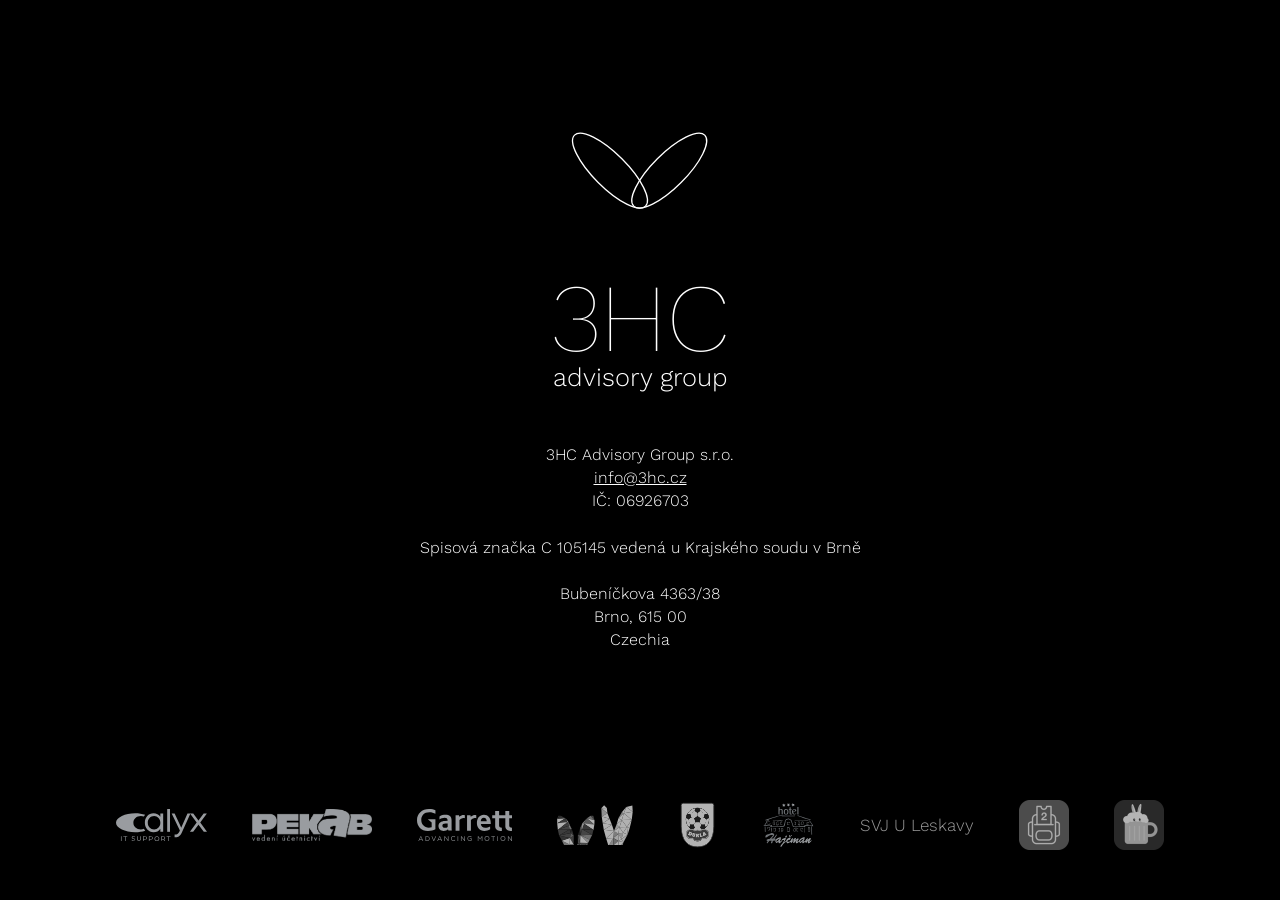
==== commit 9eedd5f7: "References: Garrett Motion (Jan's client) as a grey/colour pair, after Pekab Official logo from garr" ====
--- a/index.html
+++ b/index.html
@@ -79,6 +79,7 @@
             <h2 id="references">references</h2>
             <a class="ref duo" href="https://www.calyx.cz/" target="_blank" rel="noopener"><img src="./img/refs/calyx-grey.svg" alt="Calyx – IT support" width="91" height="32" style="--h: 32px"><img class="c" src="./img/refs/calyx.svg" alt="" aria-hidden="true" width="91" height="32" style="--h: 32px"></a>
             <a class="ref duo" href="https://www.pekab.cz/" target="_blank" rel="noopener"><img src="./img/refs/pekab-grey.png" alt="PEKAB – vedení účetnictví" width="119" height="32" style="--h: 32px"><img class="c" src="./img/refs/pekab.png" alt="" aria-hidden="true" width="119" height="32" style="--h: 32px"></a>
+            <a class="ref duo" href="https://www.garrettmotion.com/" target="_blank" rel="noopener"><img src="./img/refs/garrett-grey.svg" alt="Garrett Motion" width="95" height="32" style="--h: 32px"><img class="c" src="./img/refs/garrett.svg" alt="" aria-hidden="true" width="95" height="32" style="--h: 32px"></a>
             <a class="ref tone-light" href="https://www.zajicovalegal.cz/" target="_blank" rel="noopener"><img src="./img/refs/zajicovalegal.svg" alt="ZajicovaLegal – Petra Zajícová, advokátka" width="77" height="40" style="--h: 40px"></a>
             <a class="ref tone" href="https://www.duklavysco.cz/" target="_blank" rel="noopener"><img src="./img/refs/duklavysco.svg" alt="FK Dukla Vyškov" width="39" height="46" style="--h: 46px"></a>
             <a class="ref duo" href="http://www.hotelhajcman.cz/" target="_blank" rel="noopener"><img src="./img/refs/hotelhajcman-grey.svg" alt="Hotel Hajčman" width="53" height="46" style="--h: 46px"><img class="c" src="./img/refs/hotelhajcman.svg" alt="" aria-hidden="true" width="53" height="46" style="--h: 46px"></a>
